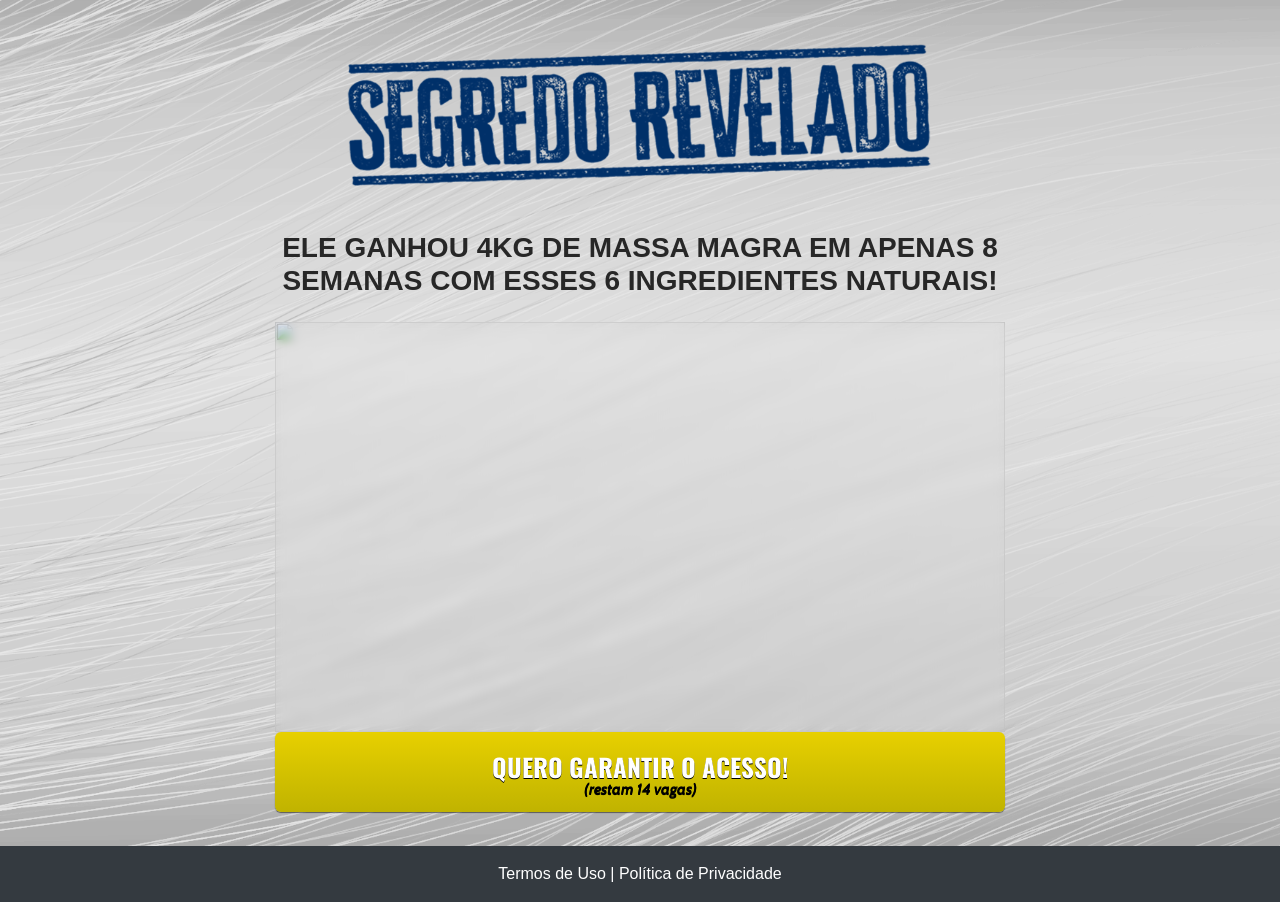
==== pvpha/index.html @ 2c604aef "Add files via upload" ====
<!DOCTYPE html>
<html lang="pt-br">
  <head>

    <!-- Código Velocidade da VSL -->

    <link rel="preload" href="https://scripts.converteai.net/c4a5e481-bfc7-466f-aab3-b8e49574fefb/players/66ca389cccba57000bcde6c5/player.js" as="script">
    <link rel="preload" href="https://scripts.converteai.net/lib/js/smartplayer/v1/smartplayer.min.js" as="script">
    <link rel="preload" href="https://images.converteai.net/c4a5e481-bfc7-466f-aab3-b8e49574fefb/players/66ca389cccba57000bcde6c5/thumbnail.jpg" as="image">
    <link rel="preload" href="https://cdn.converteai.net/c4a5e481-bfc7-466f-aab3-b8e49574fefb/66ca3844ccba57000bcde6b3/main.m3u8" as="fetch">
    <link rel="dns-prefetch" href="https://cdn.converteai.net">
    <link rel="dns-prefetch" href="https://scripts.converteai.net">
    <link rel="dns-prefetch" href="https://images.converteai.net">
    <link rel="dns-prefetch" href="https://api.vturb.com.br">
    
    <!-- Código Velocidade da VSL -->

    <meta charset="utf-8">
    <meta name="viewport" content="width=device-width, initial-scale=1, shrink-to-fit=no">

    <link rel="stylesheet" href="https://stackpath.bootstrapcdn.com/bootstrap/4.1.3/css/bootstrap.min.css" integrity="sha384-MCw98/SFnGE8fJT3GXwEOngsV7Zt27NXFoaoApmYm81iuXoPkFOJwJ8ERdknLPMO" crossorigin="anonymous">

    <link rel="preconnect" href="https://fonts.googleapis.com">
    <link rel="preconnect" href="https://fonts.gstatic.com" crossorigin>
    <link href="https://fonts.googleapis.com/css2?family=Cabin:ital,wght@0,400;0,500;0,600;0,700;1,400;1,500;1,600;1,700&family=Dosis:wght@200;300;400;500;600;700;800&family=Oswald:wght@200;300;400;500;600;700&family=Signika:wght@300;400;500;600;700&display=swap" rel="stylesheet">

    <link rel="stylesheet" href="../assets/css/com.css">

    <!-- Título da Página -->
    <title>Protocolo HiperAlpha</title>
    
    <style type="text/css">
      header {
        color: #272727;
        background-image: url("../assets/img/fundo-cinzaclaro.png");
        background-color: rgb(10, 10, 0)
        background-position: center;
        background-size: cover;
        background-attachment: fixed;
        background-blend-mode: darken;
      }
    </style>
    
<!-- Meta Pixel Code -->
<script>
  !function(f,b,e,v,n,t,s)
  {if(f.fbq)return;n=f.fbq=function(){n.callMethod?
  n.callMethod.apply(n,arguments):n.queue.push(arguments)};
  if(!f._fbq)f._fbq=n;n.push=n;n.loaded=!0;n.version='2.0';
  n.queue=[];t=b.createElement(e);t.async=!0;
  t.src=v;s=b.getElementsByTagName(e)[0];
  s.parentNode.insertBefore(t,s)}(window, document,'script',
  'https://connect.facebook.net/en_US/fbevents.js');
  fbq('init', '488187693178134');
  fbq('track', 'PageView');
</script>
<noscript><img height="1" width="1" style="display:none"
  src="https://www.facebook.com/tr?id=488187693178134&ev=PageView&noscript=1"
/></noscript>
<!-- End Meta Pixel Code -->

  </head>
  <body>
     <header class="py-4">
      <div class="container">
        <div class="row justify-content-center">
          <div class="col-lg-8 text-center">
            <!-- Imagem Segredo Revelado -->
            <img class="img-fluid" src="../assets/img/segredorevelado2.png">
            <!-- Headline -->
            <h3 class="my-4"><b>ELE GANHOU 4KG DE MASSA MAGRA EM APENAS 8 SEMANAS COM ESSES 6 INGREDIENTES NATURAIS!</b></h3>

            <!-- VSL -->
            <div id="vid_66ca389cccba57000bcde6c5" style="position:relative;width:100%;padding: 56.25% 0 0;"> <img id="thumb_66ca389cccba57000bcde6c5" src="https://images.converteai.net/c4a5e481-bfc7-466f-aab3-b8e49574fefb/players/66ca389cccba57000bcde6c5/thumbnail.jpg" style="position:absolute;top:0;left:0;width:100%;height:100%;object-fit:cover;display:block;"> <div id="backdrop_66ca389cccba57000bcde6c5" style="position:absolute;top:0;width:100%;height:100%;-webkit-backdrop-filter:blur(5px);backdrop-filter:blur(5px);"></div> </div> <script type="text/javascript" id="scr_66ca389cccba57000bcde6c5"> var s=document.createElement("script"); s.src="https://scripts.converteai.net/c4a5e481-bfc7-466f-aab3-b8e49574fefb/players/66ca389cccba57000bcde6c5/player.js", s.async=!0,document.head.appendChild(s); </script> <style> .elementor-element:has(#smartplayer) { width: 100%; } </style>

            <!-- Link Chekckout-->
                <a href="https://pay.kiwify.com.br/hxXpl9L" class="a-btn" style="text-decoration: none;">
                <span class="span-btn">QUERO GARANTIR O ACESSO!</span>
                <span class="span-btn2">(restam 14 vagas)</span>
              </a>
            </div>
          </div>
        </div>
      </div>
    </header>

    
   
            <!-- Botão 2 -->
            <div id="cta2" class="mt-4 d-none">
              <a href="https://pay.kiwify.com.br/hxXpl9L" class="a-btn" style="text-decoration: none;">
                <span class="span-btn">QUERO GARANTIR O ACESSO!</span>
                <span class="span-btn2">(atenção: vagas reduzidas!)</span>
              </a>
            </div>
          </div>
        </div>
      </div>
    </section>

    <footer class="bg-dark py-3 text-center">
      <div class="text-white"><a href="termos.html" class="text-white">Termos de Uso</a> | <a href="privacidade.html" class="text-white">Política de Privacidade</a></div>
    </footer>

    <script type="text/javascript">
      setTimeout(() => {document.getElementById("cta1").classList.remove("d-none"); document.getElementById("cta2").classList.remove("comments py-4"); document.getElementsByClassName("container").classList.remove("d-none")}, 314000); // temporização da Call to Action (em milissegundos)
    </script>

    <script src="https://code.jquery.com/jquery-3.3.1.slim.min.js" integrity="sha384-q8i/X+965DzO0rT7abK41JStQIAqVgRVzpbzo5smXKp4YfRvH+8abtTE1Pi6jizo" crossorigin="anonymous"></script>
    <script src="https://cdnjs.cloudflare.com/ajax/libs/popper.js/1.14.3/umd/popper.min.js" integrity="sha384-ZMP7rVo3mIykV+2+9J3UJ46jBk0WLaUAdn689aCwoqbBJiSnjAK/l8WvCWPIPm49" crossorigin="anonymous"></script>
    <script src="https://stackpath.bootstrapcdn.com/bootstrap/4.1.3/js/bootstrap.min.js" integrity="sha384-ChfqqxuZUCnJSK3+MXmPNIyE6ZbWh2IMqE241rYiqJxyMiZ6OW/JmZQ5stwEULTy" crossorigin="anonymous"></script>
    <script src="../assets/js/com.js"></script>
  </body>
</html>
---- assets/css/com.css ----
@media (max-width: 768px) {
  .video-player {
    width: 100%;
    background: 0 0;
  }
  .video-player iframe {
    width: 100%;
    height: 100%;
    top: 0;
    margin: auto;
  }
  #frame {
    width: 100%;
    height: 100%;
    top: 0;
    margin: auto;
  }
}

* {
  font-family: helvetica, arial, sans-serif;
}

body {
  font-size: 16px;
  
}

.fb-comments {
  border: 1px solid #e9ebee;
  border-radius: 3px;
  padding: 0 15px;
  padding-bottom: 15px;
  margin: auto;
  position: relative;
  color: #4267b2;
}

.fb-comments-header {
  padding: 15px 0;
  border-bottom: 1px solid #e9ebee;
}

.fb-comments-header span {
  color: #000;
  font-weight: 700;
  font-size: 0.9em;
}

.fb-comments-comment {
  border: none;
  padding: 0;
  margin: 10px 0;
  width: 100%;
}

.fb-comments-reply-wrapper {
  margin-left: 60px;
  border-left: 1px dotted #e9ebee;
  padding-left: 5px;
}

tr,
td {
  border: none;
  margin: 0;
}

td {
  padding: 2.5px;
}

tr {
  padding: 2.5px 0;
}

.fb-comments-comment-img {
  vertical-align: top;
  width: 48px;
  padding-right: 5px;
}

.fb-comments-comment-img img {
  max-width: 48px;
  border-radius: 25px;
}

.fb-comments-comment-name {
  font-size: 0.85em;
}

.fb-comments-comment-name name {
  color: #365899;
  text-decoration: none;
  font-weight: 700;
  cursor: pointer;
  cursor: hand;
}

.fb-comments-comment-name name:hover {
  text-decoration: underline;
}

.fb-comments-comment-name occupation {
  color: #90949c;
}

.fb-comments-comment-text {
  font-size: 0.9em;
  color: #000;
  border-radius: 21px;
  background-color: #eaebef;
  padding: 10px 20px;
}

.fb-comments-comment-actions like,
.fb-comments-comment-actions reply {
  font-size: 0.75em;
  color: #4267b2;
  text-decoration: none;
  cursor: pointer;
  cursor: hand;
}

.fb-comments-comment-actions like.liked {
  color: #90949c;
}

.fb-comments-comment-actions like:hover,
.fb-comments-comment-actions reply:hover {
  text-decoration: underline;
}

.fb-comments-comment-actions likes {
  font-size: 13px;
  background: url(https://cloudcode.site/likes.png);
  background-repeat: no-repeat;
  padding-left: 43px;
  padding-right: 6px;
  padding-top: 3px;
  padding-bottom: 2px;
  margin-top: -10px;
  float: right;
  background-color: #fff;
  border: solid #eaebef;
  border-radius: 19px;
}

.fb-comments-comment-actions date {
  font-size: 0.75em;
  color: #90949c;
  text-decoration: none;
  cursor: pointer;
  cursor: hand;
}

.fb-comments-comment-actions date:hover {
  text-decoration: underline;
}

.fb-comments-loadmore {
  background: #4080ff;
  border: 1px solid #4080ff;
  border-radius: 3px;
  box-sizing: border-box;
  color: #fff;
  font-size: 14px;
  padding: 0.875em;
  text-shadow: none;
  width: 100%;
  font-weight: 700;
  cursor: hand;
  cursor: pointer;
}

.fb-reply-input {
  border: 1px solid lightgrey;
  border-radius: 3px;
  width: 100%;
  padding: 5px 7.5px;
  font-size: 0.75em;
  color: #000;
  outline: none;
}

.fb-reply-input:hover,
.fb-reply-button:hover {
  outline: none;
}

.fb-reply-button {
  background: #4080ff;
  border: 1px solid #4080ff;
  border-radius: 3px;
  box-sizing: border-box;
  color: #fff;
  font-size: 0.75em;
  padding: 5px 7.5px;
  text-shadow: none;
  width: 100%;
  font-weight: 700;
  cursor: hand;
  cursor: pointer;
  outline: none;
}

.bbtn {
  width: 100%;
  max-width: 449px;
}


.a-btn {
      text-decoration: none;
      -webkit-font-smoothing: antialiased;
      margin: 0;
      border: 0; 
      font: inherit; 
      vertical-align: baseline;
      color: #2e82bc; 
      outline: 0; 
      line-height: 1; 
      text-align: center; 
      position:relative!important; display: inline-block!important;
      border-style: solid; 
      width: 100%; padding-left: 0!important; padding-right: 0!important; 
      margin-bottom: 10px; 
      padding: 22px 44px; border-color: #ff5535; border-width: 0px; 
      border-radius: 6px; 
      background: linear-gradient(to bottom, #e7d000 0%, #c0b300 100%); 
      box-shadow: 0px 1px 1px 0px rgba(0,0,0,0.5); 
      text-decoration: none!important;
    }
    .span-btn {
      text-decoration: none;
      -webkit-font-smoothing: antialiased; 
      text-align: center;
      margin: 0; 
      border: 0; 
      font: inherit;
      vertical-align: baseline;
      display: block; 
      position: relative; 
      z-index: 1; 
      padding: 0 15px; 
      white-space: normal; 
      font-size: 25px;
      color: #ffffff; 
      font-family: Oswald; 
      font-weight: bold; 
      text-shadow: #000000 0px 1px 0px;
      text-decoration: none;
    }
    .span-btn2 {
      -webkit-font-smoothing: antialiased; 
      text-align: center;
      padding: 0; border: 0;
      font: inherit; 
      vertical-align: baseline; 
      display: block; 
      position: relative;
      z-index: 1; 
      margin: .2em 0 -.5em; 
      font-size: 15px; 
      color: #000000; 
      font-family: Cabin; 
      font-weight: bold; 
      font-style: italic;
      text-shadow: #000000 0px 1px 0px;
    }
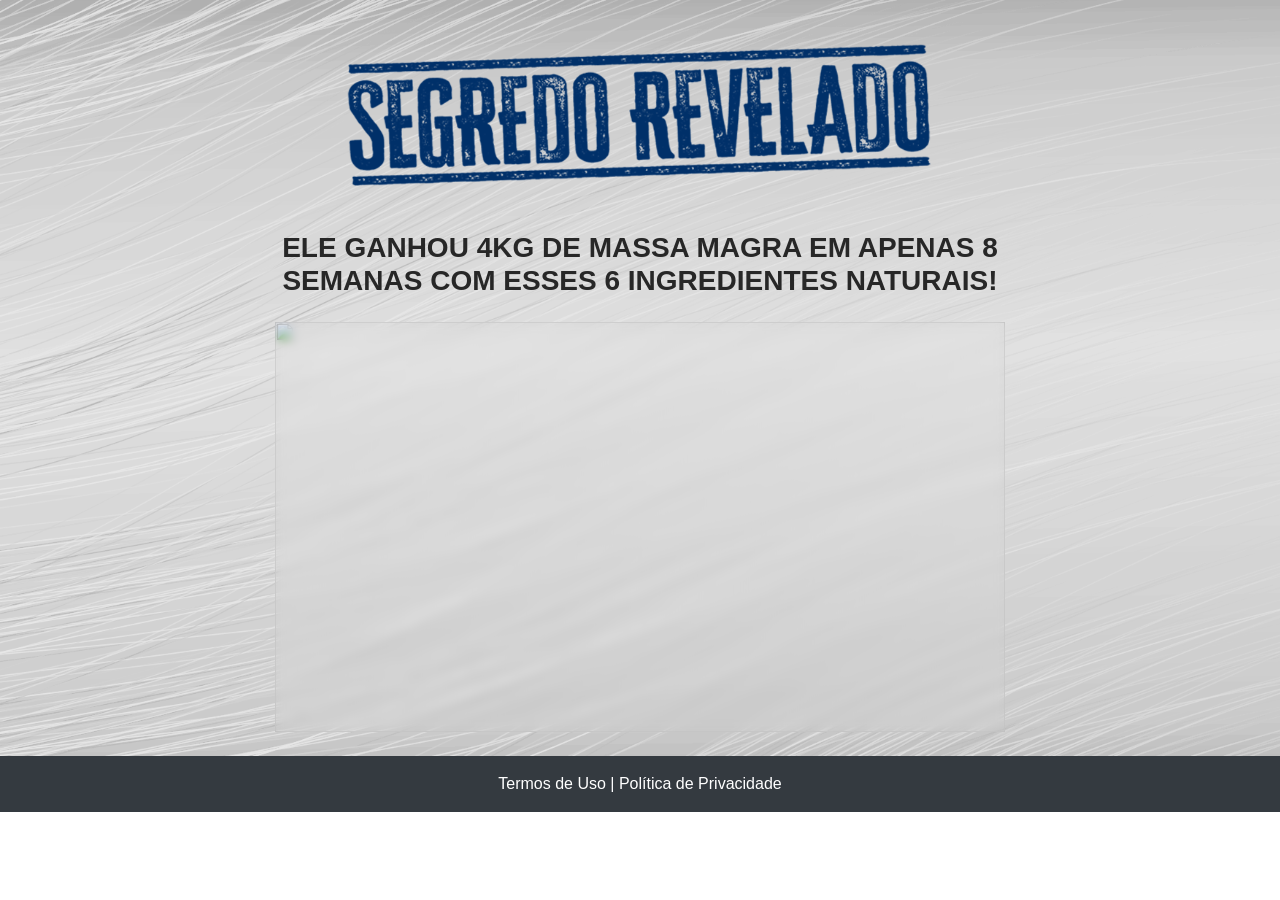
==== commit 16b902ea: "Add files via upload" ====
--- a/pvpha/index.html
+++ b/pvpha/index.html
@@ -12,7 +12,7 @@
     <link rel="dns-prefetch" href="https://scripts.converteai.net">
     <link rel="dns-prefetch" href="https://images.converteai.net">
     <link rel="dns-prefetch" href="https://api.vturb.com.br">
-    
+
     <!-- Código Velocidade da VSL -->
 
     <meta charset="utf-8">
@@ -72,8 +72,9 @@
 
             <!-- VSL -->
             <div id="vid_66ca389cccba57000bcde6c5" style="position:relative;width:100%;padding: 56.25% 0 0;"> <img id="thumb_66ca389cccba57000bcde6c5" src="https://images.converteai.net/c4a5e481-bfc7-466f-aab3-b8e49574fefb/players/66ca389cccba57000bcde6c5/thumbnail.jpg" style="position:absolute;top:0;left:0;width:100%;height:100%;object-fit:cover;display:block;"> <div id="backdrop_66ca389cccba57000bcde6c5" style="position:absolute;top:0;width:100%;height:100%;-webkit-backdrop-filter:blur(5px);backdrop-filter:blur(5px);"></div> </div> <script type="text/javascript" id="scr_66ca389cccba57000bcde6c5"> var s=document.createElement("script"); s.src="https://scripts.converteai.net/c4a5e481-bfc7-466f-aab3-b8e49574fefb/players/66ca389cccba57000bcde6c5/player.js", s.async=!0,document.head.appendChild(s); </script> <style> .elementor-element:has(#smartplayer) { width: 100%; } </style>
-
+            <div id="cta1" class="mt-4 d-none">
             <!-- Link Chekckout-->
+             <div id="cta1" class="mt-4 d-none">
                 <a href="https://pay.kiwify.com.br/hxXpl9L" class="a-btn" style="text-decoration: none;">
                 <span class="span-btn">QUERO GARANTIR O ACESSO!</span>
                 <span class="span-btn2">(restam 14 vagas)</span>
